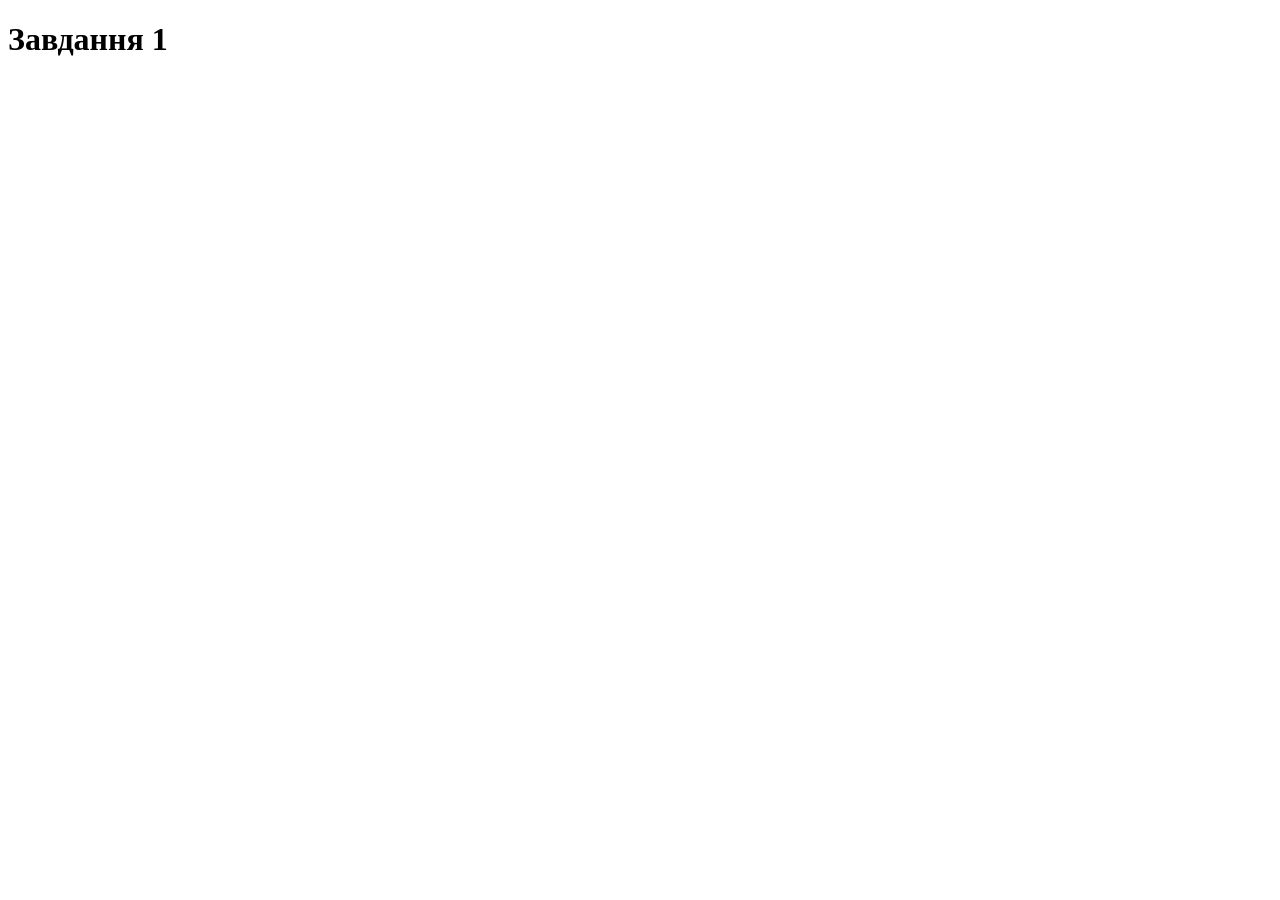
==== js/module_22/index.html @ 90208a75 "вторая домашка" ====
<!doctype html>
<html lang="en">
  <head>
    <meta charset="UTF-8" />
    <meta name="viewport" content="width=device-width, initial-scale=1.0" />
    <title>Урок №1</title>
  </head>
  <body>
    <h1>Завдання 1</h1>
    <script src="./1-lesson.js"></script>
  </body>
</html>
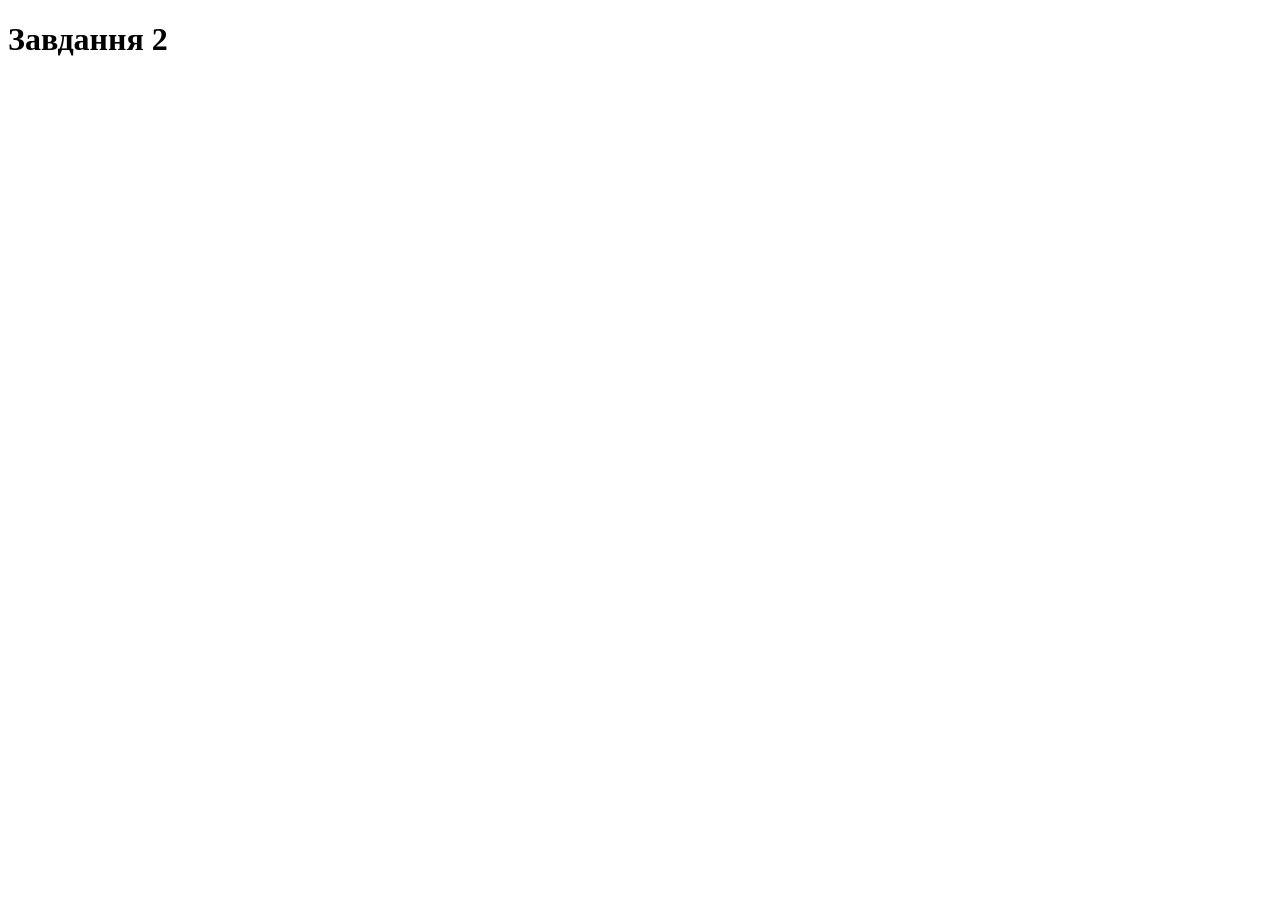
==== commit 4f178044: "HOME WORK 2" ====
--- a/js/module_22/index.html
+++ b/js/module_22/index.html
@@ -3,10 +3,10 @@
   <head>
     <meta charset="UTF-8" />
     <meta name="viewport" content="width=device-width, initial-scale=1.0" />
-    <title>Урок №1</title>
+    <title>Урок №2</title>
   </head>
   <body>
-    <h1>Завдання 1</h1>
-    <script src="./1-lesson.js"></script>
+    <h1>Завдання 2</h1>
+    <script src="./2-lesson.js"></script>
   </body>
 </html>
